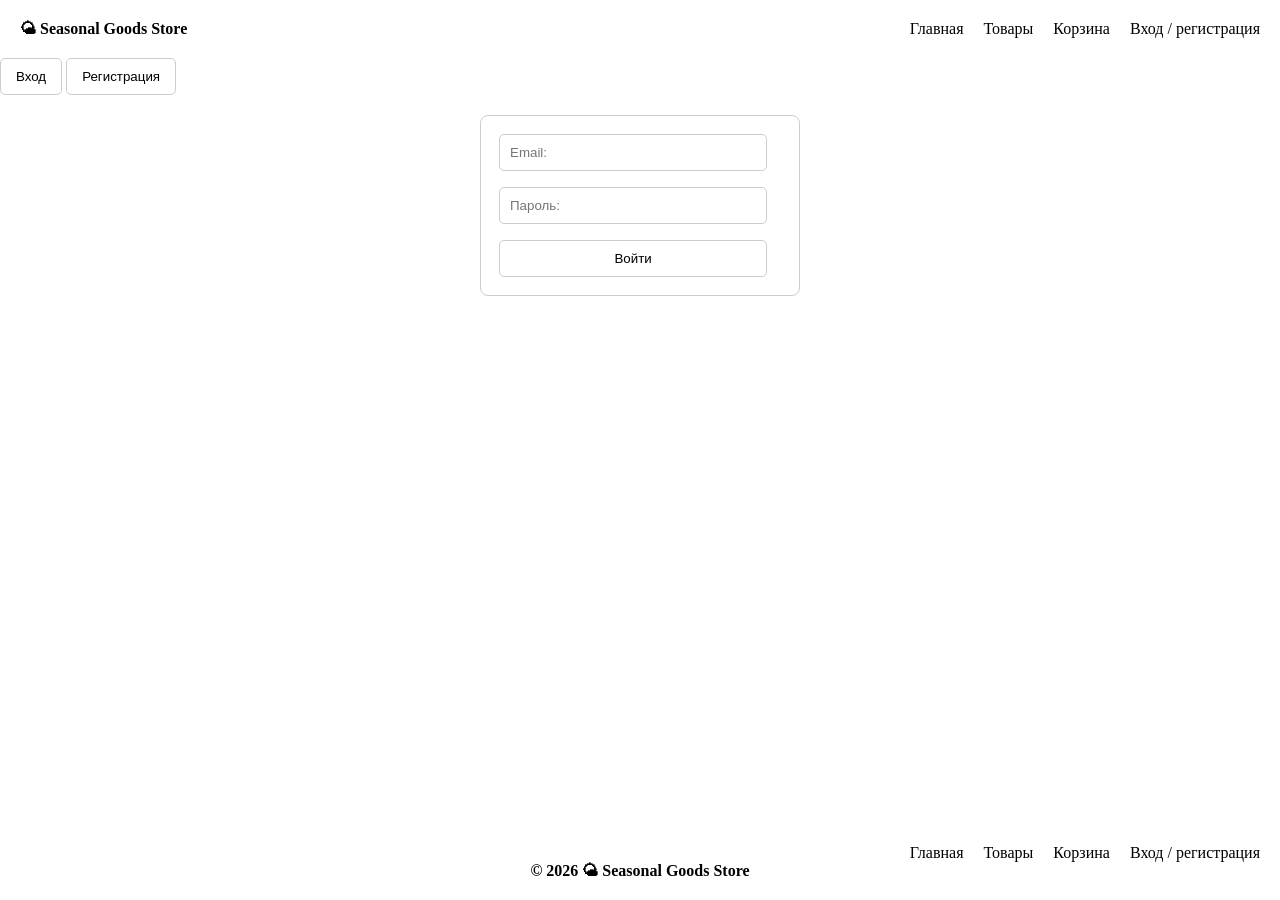
==== auth.html @ 2261ef16 "Initial commit" ====
<!DOCTYPE html>
<html lang="ru">
<head>
  <meta charset="UTF-8">
  <meta name="viewport" content="width=device-width, initial-scale=1.0">
  <meta name="description" content="Страница авторизации онлайн магазина Seasonal Goods Store. С входом / регистрацией.">
  <link rel="icon" href="images/favicon.png" type="image/png" sizes="32x32">
  <!-- для Apple устройств -->
  <link rel="apple-touch-icon" href="images/favicon.png" sizes="180x180">
  <title>Вход / регистрация | Seasonal Goods Store</title>

   <!-- подключение дополнительного css-файла для стилей -->
  <link rel="stylesheet" href="css/auth.css">

   <!-- подключение общего css-файла для стилей -->
  <link rel="stylesheet" href="css/style.css">

  <!-- подключение шрифтов -->
  <link rel="preconnect" href="https://fonts.googleapis.com">
  <link rel="preconnect" href="https://fonts.gstatic.com" crossorigin>
  <link href="https://fonts.googleapis.com/css2?family=Inter:ital,opsz,wght@0,14..32,100..900;1,14..32,100..900&family=Montserrat:ital,wght@0,100..900;1,100..900&display=swap" rel="stylesheet">
</head>
<body>
  <header class="header" id="header">
    <div class="header__logo"></div>
  </header>

  <main>
    <section class="auth">
      <div class="auth__container">
        <button class="auth__tab auth__tab--login">Вход</button>
        <button class="auth__tab auth__tab--register">Регистрация</button>

        <div class="auth__form auth__form--login"></div>
        <div class="auth__form auth__form--register auth__form--hidden"></div>
      </div>
    </section>
  </main>


  <footer class="footer" id="footer"></footer>

  <script type="module" src="js/auth.js"></script>
</body>
</html>
---- css/auth.css ----
.auth__form {
  display: flex;
  flex-direction: column;
  gap: 10px;
  max-width: 320px;
  margin: 20px auto;
  padding: 10px;
  border: 1px solid #ccc;
  background: #fff;
  border-radius: 8px;
}

.auth__form--hidden {
  display: none;
}

.auth__form input {
  width: 90%;
  margin: 8px;
  padding: 10px;
  border: 1px solid #ccc;
  border-radius: 5px;
}

/* Авторизация */
.button--submit, /* кнопка вход */
.button--registration { /* кнопка регистрация */
  width: 90%; 
  margin: 8px;
}

.auth__tab--login,
.auth__tab--register {
  display: inline-block;
  padding: 10px 15px;
  border-radius: 5px;
  border: 1px solid #ccc;
  cursor: pointer;
  background: white;
  color: black;
}
---- css/style.css ----
* {box-sizing: border-box; } /* стабилизирует (предотвращает выползание блоков) */

html, body {
    height: 100%; /* прижимает футер внизу несмотря на содержимое страницы */
    margin: 0;
    padding: 0;
    background: white;
}

body {
  display: flex;         /* flex-контейнер */
  flex-direction: column;/* вертикальная колонка */
  min-height: 100vh;     /* вся высота окна */
}

main {
  flex: 1;              /* занимает всё свободное место */
}

/* Блок header */
.header {
  display: flex;
  justify-content: space-between;
  align-items: center;
  background: white;
  color: black;
  padding: 20px;
}

.header__logo {
  font-weight: bold;
}

.header__logo a {
  color: black;
  text-decoration: none;
}

.header__logo a:hover {
  color: grey;
  text-decoration: underline;
}

/* Блочный элемент навигации (главная, товары и корзина) */
.header__nav {
  display: flex;
  align-items: center;
  gap: 20px;
}

.header__nav a {
  font-weight: 500;
  color: black;
  text-decoration: none;
}

.header__nav a:hover {
  opacity: 0.7;
  color: gray;
  text-decoration: underline;
}

/* Блочный элемент для приветствия после авторизации и кнопки выйти */
.header__user {
  display: flex;
  align-items: center;
  gap: 10px; /* расстояние между приветствием и кнопкой выйти */
}

/* .header__greeting {
  
} */

.button {
  display: inline-block;
  padding: 10px 15px;
  border-radius: 5px;
  border: 1px solid #ccc;
  cursor: pointer;
  background: white;
  color: black;
}

.button:hover {
  opacity: 0.7;
  background: grey;
}

.catalog {
  display: flex;
  flex-direction: column; /* карточки идут сверху вниз */
  margin: 20px;
  padding: 10px;
  gap: 20px;              /* отступ между карточками */
  align-items: center;    /* центрируем по горизонтали */
  text-align: center;     /* текст карточек по центру */
}

.catalog a {
  font-weight: 550;
  color: black;
  text-decoration: none;
}

.catalog a:hover {
  opacity: 0.7;
  color: grey;
  text-decoration: underline;
}

/* Блок footer */
.footer {
  background: white;
  color: black;
  padding: 20px;
  text-align: center;
}

/* Элементы внутри footer */
.footer__links {
  display: flex;
  justify-content: flex-end;
  gap: 20px;
}

.footer__links a {
  font-weight: 500;
  color: black;
  text-decoration: none;
}

.footer__links a:hover {
  opacity: 0.7;
  color: grey;
  text-decoration: underline;
}

.footer__copy {
  font-weight: bold;
  color: black;
}

@media (max-width: 600px) {
  .header__nav {
    flex-direction: column;
    gap: 0.5rem;
  }
}
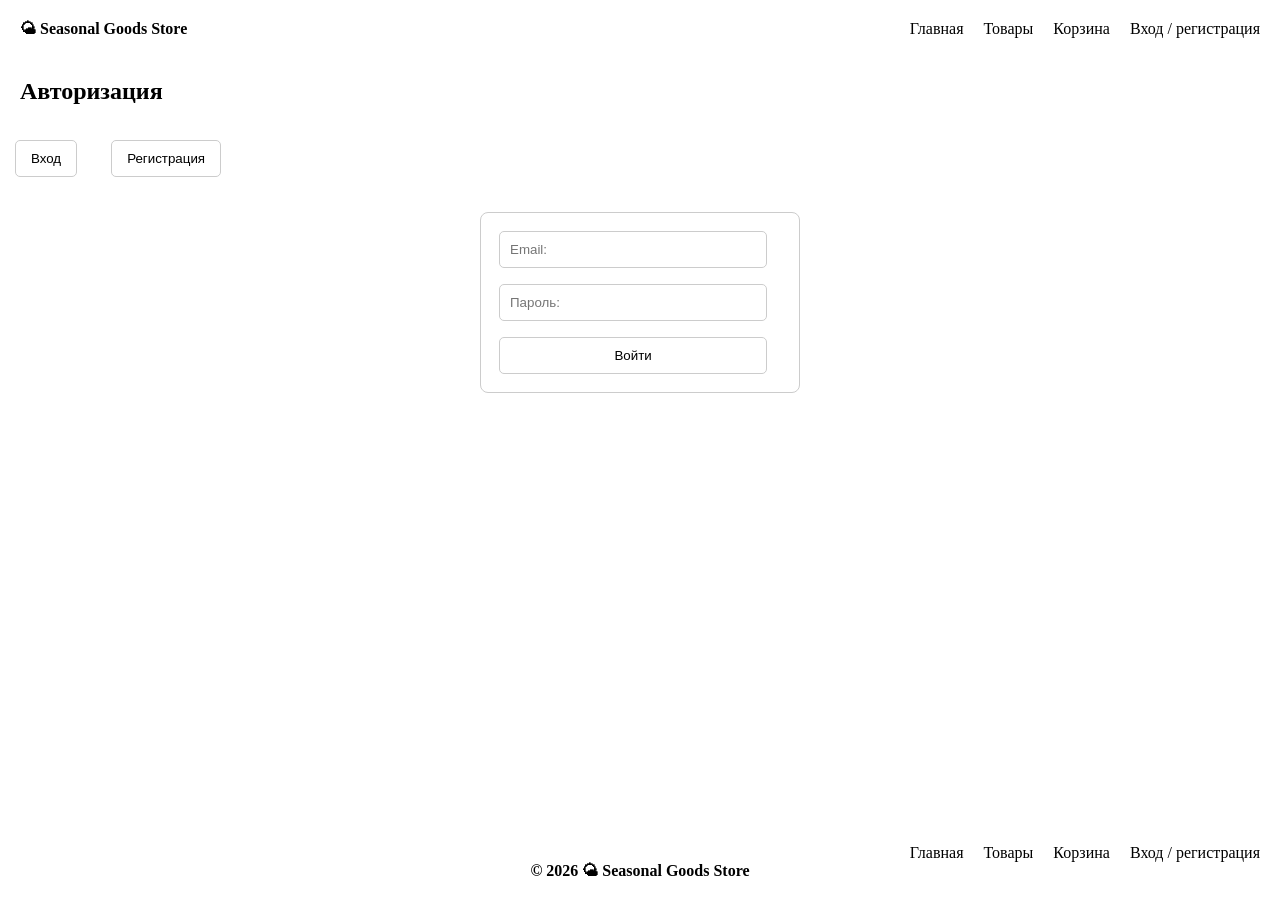
==== commit 479cffe4: "Добавил в HTML файлах элемент h заголовок разделов на 3 страницах: index, product, auth. Также измен" ====
--- a/auth.html
+++ b/auth.html
@@ -26,6 +26,7 @@
   </header>
 
   <main>
+    <h2 id="h__auth--title">Авторизация</h2>
     <section class="auth">
       <div class="auth__container">
         <button class="auth__tab auth__tab--login">Вход</button>
--- a/css/auth.css
+++ b/css/auth.css
@@ -1,3 +1,9 @@
+/* Заголовок раздела Вход / регистрация */
+#h__auth--title {
+  font-weight: bold;
+  margin: 20px;
+}
+
 .auth__form {
   display: flex;
   flex-direction: column;
@@ -5,8 +11,8 @@
   max-width: 320px;
   margin: 20px auto;
   padding: 10px;
-  border: 1px solid #ccc;
-  background: #fff;
+  border: 1px solid var(--border);
+  background: var(--auth-bg);
   border-radius: 8px;
 }
 
@@ -18,7 +24,7 @@
   width: 90%;
   margin: 8px;
   padding: 10px;
-  border: 1px solid #ccc;
+  border: 1px solid var(--border);
   border-radius: 5px;
 }
 
@@ -32,10 +38,10 @@
 .auth__tab--login,
 .auth__tab--register {
   display: inline-block;
+  margin: 15px;
   padding: 10px 15px;
   border-radius: 5px;
-  border: 1px solid #ccc;
+  border: 1px solid var(--border);
   cursor: pointer;
-  background: white;
-  color: black;
+  background: var(--auth-bg);
 }
--- a/css/style.css
+++ b/css/style.css
@@ -1,3 +1,20 @@
+/* style.css */
+:root {
+--header-color: #000000;
+--header-bg: #ffff;
+--header-a: #000000;
+--header-a-hover: grey;
+--border: #ccc;
+--weather-card: #ffff;
+--weather-bg: grey;
+--auth-bg: #fff;
+--button-hover: grey;
+--footer-color: #000000;
+--footer-bg: #ffff;
+--footer-a: #000000;
+--footer-a-hover: grey;
+}
+
 * {box-sizing: border-box; } /* стабилизирует (предотвращает выползание блоков) */
 
 html, body {
@@ -22,8 +39,8 @@
   display: flex;
   justify-content: space-between;
   align-items: center;
-  background: white;
-  color: black;
+  background: var(--header-bg);
+  color: var(--header-color);
   padding: 20px;
 }
 
@@ -32,12 +49,12 @@
 }
 
 .header__logo a {
-  color: black;
+  color: var(--header-a);
   text-decoration: none;
 }
 
 .header__logo a:hover {
-  color: grey;
+  color: var(--header-a-hover);
   text-decoration: underline;
 }
 
@@ -50,13 +67,13 @@
 
 .header__nav a {
   font-weight: 500;
-  color: black;
+  color: var(--header-a);
   text-decoration: none;
 }
 
 .header__nav a:hover {
   opacity: 0.7;
-  color: gray;
+  color: var(--header-a-hover);
   text-decoration: underline;
 }
 
@@ -71,29 +88,36 @@
   
 } */
 
+
+/* Заголовок раздела Главная */
+#h__catalog--title {
+  font-weight: bold;
+  margin: 20px;
+}
+
 .button {
   display: inline-block;
   padding: 10px 15px;
   border-radius: 5px;
-  border: 1px solid #ccc;
+  border: 1px solid var(--border);
   cursor: pointer;
   background: white;
-  color: black;
 }
 
 .button:hover {
   opacity: 0.7;
-  background: grey;
+  background: var(--button-hover);
 }
 
 .catalog {
   display: flex;
   flex-direction: column; /* карточки идут сверху вниз */
-  margin: 20px;
-  padding: 10px;
-  gap: 20px;              /* отступ между карточками */
   align-items: center;    /* центрируем по горизонтали */
   text-align: center;     /* текст карточек по центру */
+  max-width: 600px;
+  margin: 20px auto;
+  padding: 10px;
+  gap: 35px;              /* отступ между карточками */
 }
 
 .catalog a {
@@ -108,10 +132,11 @@
   text-decoration: underline;
 }
 
+
 /* Блок footer */
 .footer {
-  background: white;
-  color: black;
+  background: var(--footer-bg);
+  color: var(--footer-color);
   padding: 20px;
   text-align: center;
 }
@@ -125,13 +150,13 @@
 
 .footer__links a {
   font-weight: 500;
-  color: black;
+  color: var(--footer-a);
   text-decoration: none;
 }
 
 .footer__links a:hover {
   opacity: 0.7;
-  color: grey;
+  color: var(--footer-a-hover);
   text-decoration: underline;
 }
 
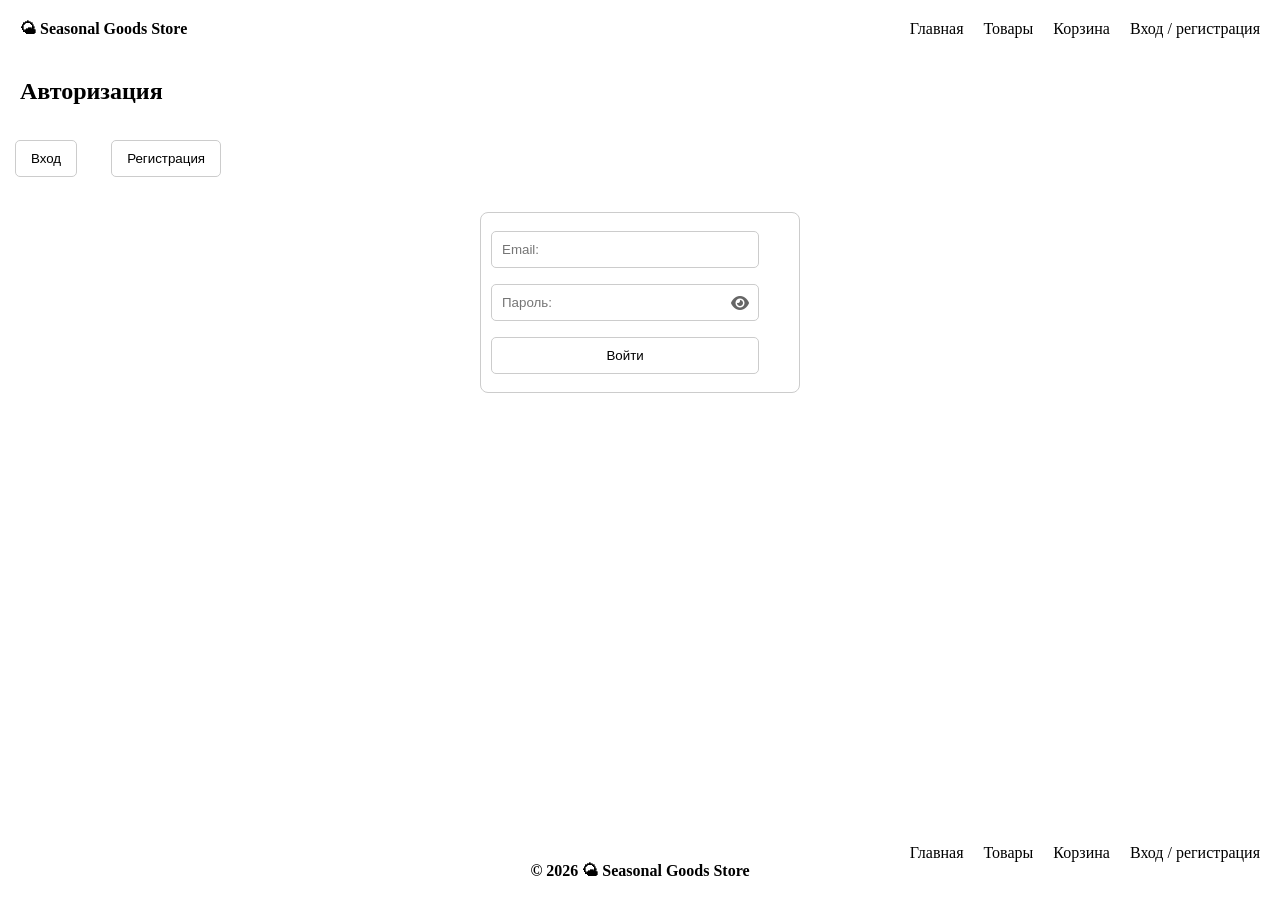
==== commit 2481d2f6: "Добавил изменения в auth.js форме входа / регистрации" ====
--- a/auth.html
+++ b/auth.html
@@ -14,6 +14,9 @@
 
    <!-- подключение общего css-файла для стилей -->
   <link rel="stylesheet" href="css/style.css">
+
+  <!-- подключение иконки глаза на форме авторизации (Вход / регистрации) -->
+  <link rel="stylesheet" href="https://cdnjs.cloudflare.com/ajax/libs/font-awesome/6.5.0/css/all.min.css">
 
   <!-- подключение шрифтов -->
   <link rel="preconnect" href="https://fonts.googleapis.com">
--- a/css/auth.css
+++ b/css/auth.css
@@ -20,21 +20,17 @@
   display: none;
 }
 
-.auth__form input {
-  width: 90%;
-  margin: 8px;
-  padding: 10px;
-  border: 1px solid var(--border);
-  border-radius: 5px;
-}
-
 /* Авторизация */
 .button--submit, /* кнопка вход */
 .button--registration { /* кнопка регистрация */
   width: 90%; 
-  margin: 8px;
+  margin: 8px auto;
+  padding: 10px;
+  border-radius: 5px;
+  cursor: pointer;
 }
 
+/* Вкладки */
 .auth__tab--login,
 .auth__tab--register {
   display: inline-block;
@@ -44,4 +40,38 @@
   border: 1px solid var(--border);
   cursor: pointer;
   background: var(--auth-bg);
+}
+
+.auth__form input {
+  width: 90%;
+  margin: 8px auto;
+  padding: 10px;
+  border: 1px solid var(--border);
+  border-radius: 5px;
+  box-sizing: border-box;
+}
+
+/* Поле с глазком */
+.password-wrapper {
+  position: relative;
+  width: 90%;
+}
+
+.password-wrapper input {
+  width: 100%;
+  padding: 10px;
+  padding-right: 40px; /* место для глазка */
+  border: 1px solid var(--border);
+  border-radius: 5px;
+  box-sizing: border-box;
+}
+
+.password-wrapper .fa-eye,
+.password-wrapper .fa-eye-slash {
+  position: absolute;
+  right: 10px;
+  top: 50%;
+  transform: translateY(-50%);
+  cursor: pointer;
+  color: #666;
 }
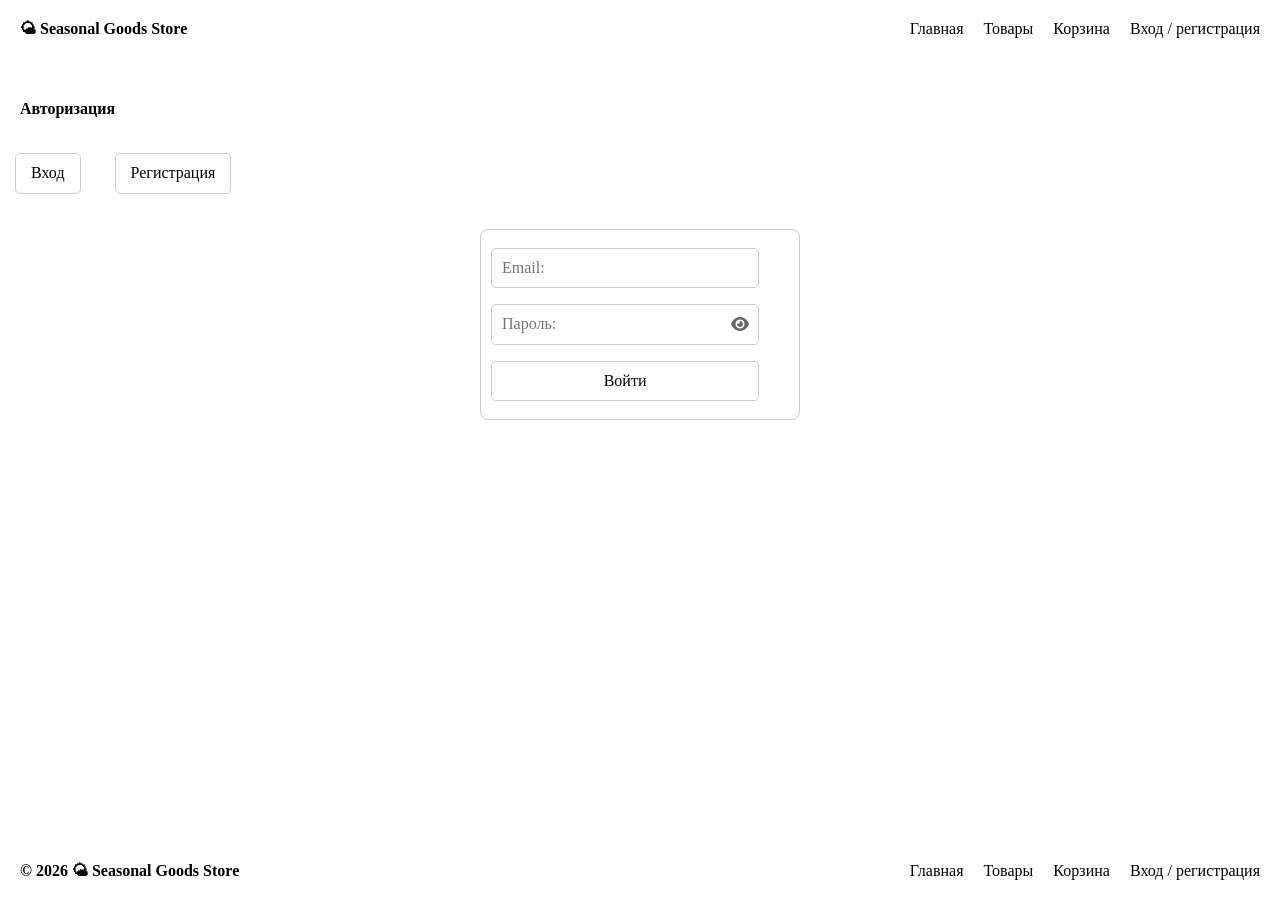
==== commit f35e66f9: "добавил normalize.css кроссбраузерность в проекте интернет магазин выглядит одинаково благодаря крос" ====
--- a/auth.html
+++ b/auth.html
@@ -8,6 +8,9 @@
   <!-- для Apple устройств -->
   <link rel="apple-touch-icon" href="images/favicon.png" sizes="180x180">
   <title>Вход / регистрация | Seasonal Goods Store</title>
+
+  <!-- подключение кроссбраузерности normalize.css -->
+  <link rel="stylesheet" href="css/normalize.css">
 
    <!-- подключение дополнительного css-файла для стилей -->
   <link rel="stylesheet" href="css/auth.css">
--- a/css/auth.css
+++ b/css/auth.css
@@ -1,6 +1,6 @@
 /* Заголовок раздела Вход / регистрация */
 #h__auth--title {
-  font-weight: bold;
+  font-family: "Inter", "sans-serif";
   margin: 20px;
 }
 
@@ -23,17 +23,17 @@
 /* Авторизация */
 .button--submit, /* кнопка вход */
 .button--registration { /* кнопка регистрация */
+  font-family: "Times New Roman", "sans-serif";
+  font-weight: 500;
   width: 90%; 
   margin: 8px auto;
-  padding: 10px;
-  border-radius: 5px;
-  cursor: pointer;
 }
 
 /* Вкладки */
 .auth__tab--login,
 .auth__tab--register {
   display: inline-block;
+  font-family: "Times New Roman", "sans-serif";
   margin: 15px;
   padding: 10px 15px;
   border-radius: 5px;
--- a/css/style.css
+++ b/css/style.css
@@ -32,6 +32,7 @@
 
 main {
   flex: 1;              /* занимает всё свободное место */
+  margin-top: 80px;
 }
 
 /* Блок header */
@@ -39,12 +40,16 @@
   display: flex;
   justify-content: space-between;
   align-items: center;
+  position: fixed;
+  width: 100%;
+  z-index: 1000;
   background: var(--header-bg);
-  color: var(--header-color);
   padding: 20px;
 }
 
 .header__logo {
+  font-family: "Montserrat", "sans-serif";
+  text-decoration: none;
   font-weight: bold;
 }
 
@@ -66,7 +71,8 @@
 }
 
 .header__nav a {
-  font-weight: 500;
+  font-family: "Montserrat", "sans-serif";
+  font-weight: 400;
   color: var(--header-a);
   text-decoration: none;
 }
@@ -77,6 +83,16 @@
   text-decoration: underline;
 }
 
+/* Hamburger */
+.hamburger-menu {
+  display: none;
+  margin-left: auto;
+  font-size: 24px;
+  background: none;
+  border: none;
+  cursor: pointer;
+}
+
 /* Блочный элемент для приветствия после авторизации и кнопки выйти */
 .header__user {
   display: flex;
@@ -84,14 +100,17 @@
   gap: 10px; /* расстояние между приветствием и кнопкой выйти */
 }
 
-/* .header__greeting {
-  
-} */
+.header__greeting {
+  font-family: "Montserrat", "sans-serif";
+  font-weight: 400;
+  color: var(--header-a);
+  text-decoration: none;
+}
 
 
 /* Заголовок раздела Главная */
 #h__catalog--title {
-  font-weight: bold;
+  font-family: "Inter", "sans-serif";
   margin: 20px;
 }
 
@@ -121,8 +140,7 @@
 }
 
 .catalog a {
-  font-weight: 550;
-  color: black;
+  font-weight: 450;
   text-decoration: none;
 }
 
@@ -132,9 +150,31 @@
   text-decoration: underline;
 }
 
+/* фото главной страницы и товара */
+.product__card img,
+.product__details img {
+  display: block;
+  max-width: 100%;
+  border-radius: 8px;
+  margin-bottom: 15px;
+}
+
+.product__h3,
+.product__p,
+.product__a {
+  font-family: "Montserrat", "sans-serif";
+  font-size: 16px;
+  font-weight: 350;
+  color: black;
+  margin-top: 10px;
+  text-decoration: none;
+}
 
 /* Блок footer */
 .footer {
+  display: flex;
+  justify-content: space-between;
+  align-items: center;
   background: var(--footer-bg);
   color: var(--footer-color);
   padding: 20px;
@@ -149,7 +189,8 @@
 }
 
 .footer__links a {
-  font-weight: 500;
+  font-family: "Montserrat", "sans-serif";
+  font-weight: 400;
   color: var(--footer-a);
   text-decoration: none;
 }
@@ -161,13 +202,109 @@
 }
 
 .footer__copy {
+  font-family: "Montserrat", "sans-serif";
+  text-decoration: none;
   font-weight: bold;
-  color: black;
 }
 
 @media (max-width: 600px) {
+  .hamburger-menu {
+    display: block;
+    font-size: 24px;
+    background: none;
+    border: none;
+    cursor: pointer;
+  }
+
   .header__nav {
+    display: none;
     flex-direction: column;
-    gap: 0.5rem;
+    gap: 0;
+    max-height: 0;              /* скрыто */
+    overflow: hidden;
+    transition: max-height 0.3s ease; /* плавное раскрытие */
+  }
+
+  .header__nav.active {
+    display: flex;
+    position: absolute;
+    top: 60px;
+    left: 0;
+    width: 100%;
+    margin: 0;
+    padding: 10px;
+    background: #fff;           /* фон */
+    border-top: 1px solid var(--border);
+    z-index: 1000;
+    max-height: 400px;          /* раскрытие */
+  }
+
+  .header__nav.active a {
+    padding: 12px;
+    text-align: center;
+    font-size: 16px;
+    border-radius: 5px;
+    transition: background 0.3s;
+  }
+
+  .header__nav.active a:hover {
+    background: #f0f0f0;
+  }
+
+  .catalog {
+    max-width: 95%;
+    gap: 20px;
+    padding: 8px;
+    box-sizing: border-box;
+  }
+
+  .catalog a {
+    font-size: 14px;
+  }
+  
+  .footer {
+    display: flex;
+    flex-direction: column;
+    align-items: center;
+    gap: 10px;
+    padding: 15px;
+    background: var(--footer-bg);
+    border-top: 1px solid var(--border);
+  }
+  
+  .footer__copy {
+    font-size: 16px;
+    font-weight: bold;
+    text-align: center;
+  }
+
+  .footer__links {
+    display: flex;
+    flex-direction: column;   /* ссылки в колонку */
+    align-items: center;
+    gap: 8px;
+  }
+
+  .footer__links a {
+    padding: 8px;
+    font-size: 16px;
+    text-align: center;
+    border-radius: 5px;
+    transition: background 0.3s;
+  }
+
+  .footer__links a:hover {
+    background: #f0f0f0;
+  }
+}
+
+@media (max-width: 320px) {
+  #p__cart--total {
+    font-weight: 300;
+    font-size: 13.5px;
+  }
+  .div__cart--item p {
+    font-weight: 300;
+    font-size: 13.5px;
   }
 }
